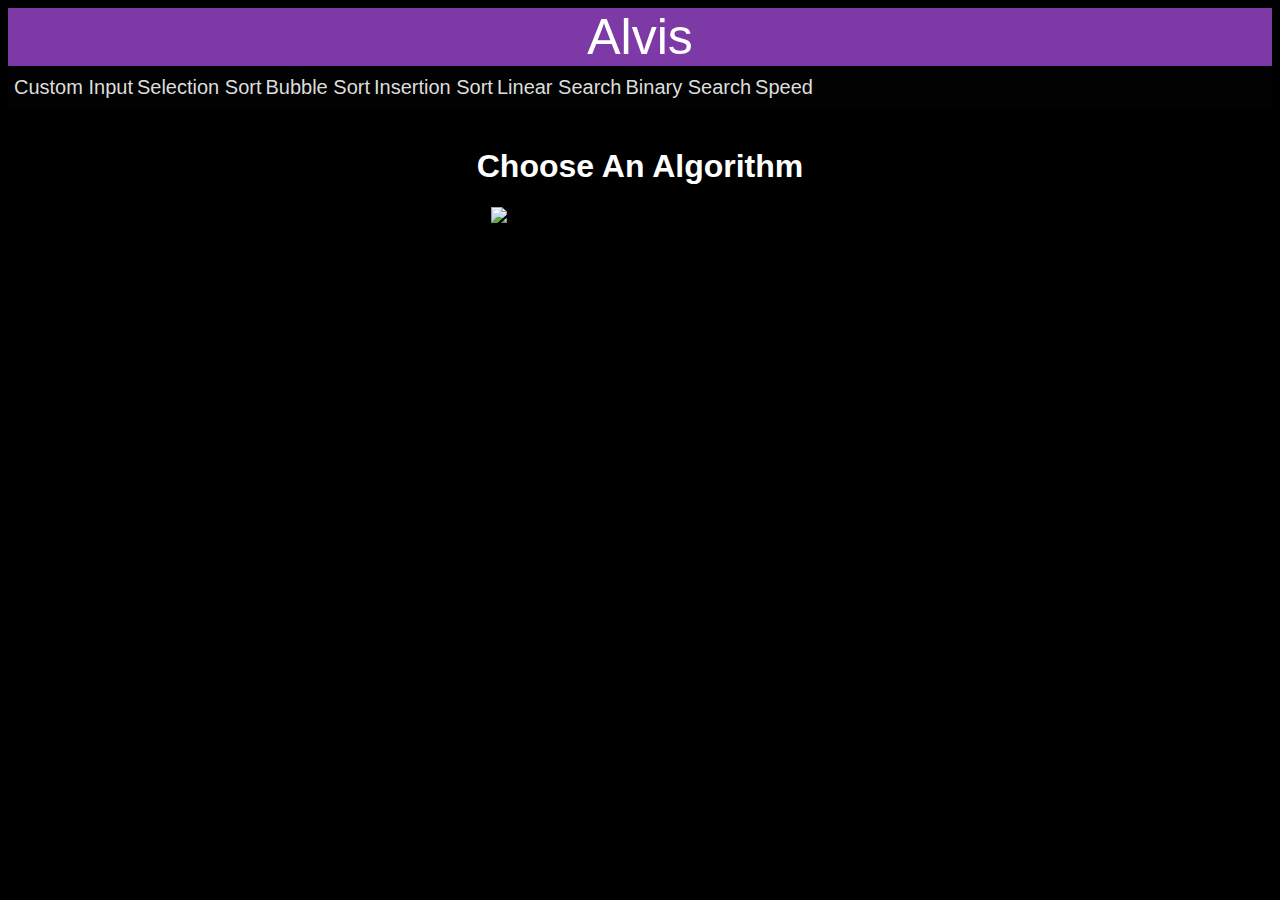
==== index_loading.html @ f619e5fe "Changed bg color of play, rewind buttons and changed visitor count look. Also changed loading1.gif t" ====
<!DOCTYPE html>
<html lang="en">
<head>
    <style>
        #slider .ui-slider-range { 
	background: #a346f0; 
    }
    </style>
    <link rel="stylesheet" href="https://cdnjs.cloudflare.com/ajax/libs/font-awesome/4.7.0/css/font-awesome.min.css">
    <script src="https://kit.fontawesome.com/a076d05399.js"></script>
    <meta charset="UTF-8">
    <title>Alvis Sort and search</title>

    <!--bootstrap-->
    <link href="https://cdn.jsdelivr.net/npm/bootstrap@5.0.0-beta1/dist/css/bootstrap.min.css" rel="stylesheet" integrity="sha384-giJF6kkoqNQ00vy+HMDP7azOuL0xtbfIcaT9wjKHr8RbDVddVHyTfAAsrekwKmP1" crossorigin="anonymous">
    <script src="https://cdn.jsdelivr.net/npm/bootstrap@5.0.0-beta1/dist/js/bootstrap.bundle.min.js" integrity="sha384-ygbV9kiqUc6oa4msXn9868pTtWMgiQaeYH7/t7LECLbyPA2x65Kgf80OJFdroafW" crossorigin="anonymous"></script>

    <link href="index_loading.css" rel="stylesheet" />
    <link rel="stylesheet" href="https://code.jquery.com/ui/1.12.1/themes/base/jquery-ui.css">

        <script src="https://code.jquery.com/jquery-1.12.4.js"></script>
    <script src="https://code.jquery.com/ui/1.12.1/jquery-ui.js"></script>
</head>
<script type="text/javascript">
    let i=0;
    let q=0;
    let index=-1;
    
    $(document).ready(function() {
        var output=$('#output');
        $("#slider").slider({
            width: '5px',
            range: "min",
            height: '15px',
            slide: function(event,ui)
            {
                output.html(ui.value);
            }
        });
    });
</script>
<body>
    <div class="banner">Alvis</div>
    <div class="navbar">
<!--     <a href ="javascript:binarySearch()"></a> -->
    <a></a>
    <a href ="javascript:custom()">Custom Input</a>
    
    <a href="javascript:selectionSort()" >Selection Sort </a>
    <a href="javascript:appender_bubbleSort()">Bubble Sort</a>
    <a href ="javascript:insertionSort()">Insertion Sort</a>
    
    <a href="javascript:lsearch()">Linear Search</a>
    <a href ="javascript:binarySearch()">Binary Search</a>
    
    <!--<a id="lol" href ="javascript:p()">Pause</a>-->
       <a id="lol" href ="javascript:p()">Speed</a>
<!--     <a>Speed  <input id="speed" type="range" min="1" max="100" value="50"></a> -->
    <div id="slider" style="width: 7%;background-color: white;float: right;margin-right:10%;margin-top: 10px;"></div>
        <span id="output" style="background-color: white;display: none"></span>
<!--         <a id="lol" href ="javascript:p()">Feedback</a> -->
    </div><br/>
    <!--SPEED-->
    <!-- <div id="slider" style="width: 50%;background-color: orange;"></div>
        Speed: <span id="output" style="background-color: orange;"></span><br><br> -->


    <div class="header" style="height: 0px;margin-bottom: 50px;float: left"><h1 id="sort-header"></h1></div>
    <h1 style="text-align: center; color: white;" id="title">Choose An Algorithm</h1>
    <img id="start" src="pics/start.gif" style="margin-left: 14%;" />
    <section class="data-container1" style="margin-bottom: 0px;"></section>
    <div id="legend" style="display: none">
        <div class="block2" style="height: 20px;float: left;margin-bottom: 300px;transform: translateX(5px);">
        &nbsp;&nbsp;&nbsp;&nbsp;&nbsp;&nbsp;&nbsp;<b id="1">Unsorted&nbsp;Array</b></div>
        <div class="block2" style="height: 20px;background-color: #FF4949;float: left;margin-bottom: 260px;transform: translateX(5px);">
        &nbsp;&nbsp;&nbsp;&nbsp;&nbsp;&nbsp;&nbsp;<b id="2">Compared&nbsp;Elements</b></div>
        <div class="block2" style="height: 20px;float: left;margin-bottom: 220px;transform: translateX(5px);background-color: #13CE66">
        &nbsp;&nbsp;&nbsp;&nbsp;&nbsp;&nbsp;&nbsp;<b id="3">Sorted&nbsp;Elements</b></div>
    </div>
    <div id="Demo" style="margin-right: 50px;margin-top: 30px;margin-bottom: 0px;">
    	<h2 id="psu" style="margin-top: 17px;margin-right: 80px;display: none">Pseudocode</h2>
    </div>
    <div id="Bale_loadz" style="display: none;height: 1px;width: 1px;">
    <img src="pics/start.gif" style="height: 50%;width: 50%;" />
    </div>
    <div class="data-container" style="margin-top: 200px;margin-left: 230px;"></div>
        <br/><br/><br/><br/><br/><br/>
    <br/><br/><br/><br/><br/><br/><br/><br/><br/><br/>
    <!-- <div class="loader" id="load" style="float: center;margin-left: 200px;margin-top: 200px;"></div> -->

    	    <div id="exp" style="margin-left: 30%;display: none">Welcome!</div>
    	    <br/><br/>
<div id="control" style="display: none">
    <img src="pics/blackleft.png" style="height: 3%;width: 3%;margin-left: 430px;" onclick="javascript:stepbackward();" />
    <img id="c" src="pics/blackplay.png" style="height: 3%;width: 3%;margin-left: 50px;" onclick="(q==0)? document.getElementById('c').src='pics/pause.png': document.getElementById('c').src='pics/blackplay.png';q=!q;;javascript:control(q);"/>
    <img src="pics/blackright.png" style="height: 3%;width: 3%;margin-left: 50px;" onclick="javascript:stepforward();"/>
</div>

<br/><br/><br/><br/>
<h1 style="display: none" id="code"> CODE </h1>

<div class="tab" id="tab" style="display: none">
    <div class="box bg-1">
        <button id="pyt"  data-text="Open Project"><span>Python</span></button>
        
        <button id="cpp"  data-text="Create New"><span>C++</span></button>
        
        <button id="jav"  data-text="Publish"><span>Java</span></button>
    </div>
</div>

<div id="editor" style="width: 100%;"></div>
</body>
<script src="https://cdnjs.cloudflare.com/ajax/libs/ace/1.4.5/ace.js" type="text/javascript" charset="utf-8"></script>
<script>
            var editor = ace.edit("editor");
            editor.setTheme("ace/theme/monokai");
            editor.session.setMode("ace/mode/CPP");
            editor.setFontSize(17);
            function openCity(opt,sort)
            {
                if(sort=='bubble')
                {
                if(opt=="one")
                var code=`# Function to do Bubble sort 
def BubbleSort(arr): 
  
    # Traverse through 1 to len(arr) 
    for i in range(1, len(arr)): 
  
        key = arr[i] 
  
        # Move elements of arr[0..i-1], that are 
        # greater than key, to one position ahead 
        # of their current position 
        j = i-1
        while j >= 0 and key < arr[j] : 
                arr[j + 1] = arr[j] 
                j -= 1
        arr[j + 1] = key 
  
  
# Driver code to test above 
arr = [12, 11, 13, 5, 6] 
insertionSort(arr) 
for i in range(len(arr)): 
    print ("% d" % arr[i]) `;
                else if(opt=="two")
                var code=`#include <bits/stdc++.h> 
using namespace std; 
  
/* Function to sort an array using insertion sort*/
void insertionSort(int arr[], int n)  
{  
    int i, key, j;  
    for (i = 1; i < n; i++) 
    {  
        key = arr[i];  
        j = i - 1;  
  
        /* Move elements of arr[0..i-1], that are  
        greater than key, to one position ahead  
        of their current position */
        while (j >= 0 && arr[j] > key) 
        {  
            arr[j + 1] = arr[j];  
            j = j - 1;  
        }  
        arr[j + 1] = key;  
    }  
}  
  
// A utility function to print an array of size n  
void printArray(int arr[], int n)  
{  
    int i;  
    for (i = 0; i < n; i++)  
        cout << arr[i] << " ";  
    cout << endl; 
}  
  
/* Driver code */
int main()  
{  
    int arr[] = { 12, 11, 13, 5, 6 };  
    int n = sizeof(arr) / sizeof(arr[0]);  
  
    insertionSort(arr, n);  
    printArray(arr, n);  
  
    return 0;  
}  `;
                else
                var code=`class InsertionSort { 
    /*Function to sort array using insertion sort*/
    void sort(int arr[]) 
    { 
        int n = arr.length; 
        for (int i = 1; i < n; ++i) { 
            int key = arr[i]; 
            int j = i - 1; 
  
            /* Move elements of arr[0..i-1], that are 
               greater than key, to one position ahead 
               of their current position */
            while (j >= 0 && arr[j] > key) { 
                arr[j + 1] = arr[j]; 
                j = j - 1; 
            } 
            arr[j + 1] = key; 
        } 
    } 
  
    /* A utility function to print array of size n*/
    static void printArray(int arr[]) 
    { 
        int n = arr.length; 
        for (int i = 0; i < n; ++i) 
            System.out.print(arr[i] + " "); 
  
        System.out.println(); 
    } 
  
    // Driver method 
    public static void main(String args[]) 
    { 
        int arr[] = { 12, 11, 13, 5, 6 }; 
  
        InsertionSort ob = new InsertionSort(); 
        ob.sort(arr); 
  
        printArray(arr); 
    } 
}`;
                }
                
                else if(sort=='insertion')
                {
                    if(opt=="one")
                var code=`# Function to do insertion sort 
def insertionSort(arr): 
  
    # Traverse through 1 to len(arr) 
    for i in range(1, len(arr)): 
  
        key = arr[i] 
  
        # Move elements of arr[0..i-1], that are 
        # greater than key, to one position ahead 
        # of their current position 
        j = i-1
        while j >= 0 and key < arr[j] : 
                arr[j + 1] = arr[j] 
                j -= 1
        arr[j + 1] = key 
  
  
# Driver code to test above 
arr = [12, 11, 13, 5, 6] 
insertionSort(arr) 
for i in range(len(arr)): 
    print ("% d" % arr[i]) `;
                else if(opt=="two")
                var code=`#include <bits/stdc++.h> 
using namespace std; 
  
/* Function to sort an array using insertion sort*/
void insertionSort(int arr[], int n)  
{  
    int i, key, j;  
    for (i = 1; i < n; i++) 
    {  
        key = arr[i];  
        j = i - 1;  
  
        /* Move elements of arr[0..i-1], that are  
        greater than key, to one position ahead  
        of their current position */
        while (j >= 0 && arr[j] > key) 
        {  
            arr[j + 1] = arr[j];  
            j = j - 1;  
        }  
        arr[j + 1] = key;  
    }  
}  
  
// A utility function to print an array of size n  
void printArray(int arr[], int n)  
{  
    int i;  
    for (i = 0; i < n; i++)  
        cout << arr[i] << " ";  
    cout << endl; 
}  
  
/* Driver code */
int main()  
{  
    int arr[] = { 12, 11, 13, 5, 6 };  
    int n = sizeof(arr) / sizeof(arr[0]);  
  
    insertionSort(arr, n);  
    printArray(arr, n);  
  
    return 0;  
}  `;
                else
                var code=`class InsertionSort { 
    /*Function to sort array using insertion sort*/
    void sort(int arr[]) 
    { 
        int n = arr.length; 
        for (int i = 1; i < n; ++i) { 
            int key = arr[i]; 
            int j = i - 1; 
  
            /* Move elements of arr[0..i-1], that are 
               greater than key, to one position ahead 
               of their current position */
            while (j >= 0 && arr[j] > key) { 
                arr[j + 1] = arr[j]; 
                j = j - 1; 
            } 
            arr[j + 1] = key; 
        } 
    } 
  
    /* A utility function to print array of size n*/
    static void printArray(int arr[]) 
    { 
        int n = arr.length; 
        for (int i = 0; i < n; ++i) 
            System.out.print(arr[i] + " "); 
  
        System.out.println(); 
    } 
  
    // Driver method 
    public static void main(String args[]) 
    { 
        int arr[] = { 12, 11, 13, 5, 6 }; 
  
        InsertionSort ob = new InsertionSort(); 
        ob.sort(arr); 
  
        printArray(arr); 
    } 
}`;
                }

                else if(sort=='selection')
                {
                    if(opt=="one")
                    {
                        var code=`import sys 
A = [64, 25, 12, 22, 11] 
  
# Traverse through all array elements 
for i in range(len(A)): 
      
    # Find the minimum element in remaining  
    # unsorted array 
    min_idx = i 
    for j in range(i+1, len(A)): 
        if A[min_idx] > A[j]: 
            min_idx = j 
              
    # Swap the found minimum element with  
    # the first element         
    A[i], A[min_idx] = A[min_idx], A[i] 
  
# Driver code to test above 
print ("Sorted array") 
for i in range(len(A)): 
    print("%d" %A[i]),  `;
                    }
                    else if(opt=="two")
                    {
                        var code=`#include bits/stdc++.h
using namespace std; 
  
void swap(int *xp, int *yp)  
{  
    int temp = *xp;  
    *xp = *yp;  
    *yp = temp;  
}  
  
void selectionSort(int arr[], int n)  
{  
    int i, j, min_idx;  
  
    // One by one move boundary of unsorted subarray  
    for (i = 0; i < n-1; i++)  
    {  
        // Find the minimum element in unsorted array  
        min_idx = i;  
        for (j = i+1; j < n; j++)  
        if (arr[j] < arr[min_idx])  
            min_idx = j;  
  
        // Swap the found minimum element with the first element  
        swap(&arr[min_idx], &arr[i]);  
    }  
}  
  
/* Function to print an array */
void printArray(int arr[], int size)  
{  
    int i;  
    for (i=0; i < size; i++)  
        cout << arr[i] << " ";  
    cout << endl;  
}  
  
// Driver program to test above functions  
int main()  
{  
    int arr[] = {64, 25, 12, 22, 11};  
    int n = sizeof(arr)/sizeof(arr[0]);  
    selectionSort(arr, n);  
    cout << "Sorted array: ";  
    printArray(arr, n);  
    return 0;  
}`;
                    }
                    else{
                        var code=`class SelectionSort 
{ 
    void sort(int arr[]) 
    { 
        int n = arr.length; 
  
        // One by one move boundary of unsorted subarray 
        for (int i = 0; i < n-1; i++) 
        { 
            // Find the minimum element in unsorted array 
            int min_idx = i; 
            for (int j = i+1; j < n; j++) 
                if (arr[j] < arr[min_idx]) 
                    min_idx = j; 
  
            // Swap the found minimum element with the first 
            // element 
            int temp = arr[min_idx]; 
            arr[min_idx] = arr[i]; 
            arr[i] = temp; 
        } 
    } 
  
    // Prints the array 
    void printArray(int arr[]) 
    { 
        int n = arr.length; 
        for (int i=0; i<n; ++i) 
            System.out.print(arr[i]+" "); 
        System.out.println(); 
    } 
  
    // Driver code to test above 
    public static void main(String args[]) 
    { 
        SelectionSort ob = new SelectionSort(); 
        int arr[] = {64,25,12,22,11}; 
        ob.sort(arr); 
        System.out.println("Sorted array"); 
        ob.printArray(arr); 
    } 
}`;
                    }
                }
                
                else if(sort=='linear')
                {
                    if(opt=="one")
                    {
                        var code=`def search(arr, n, x):
 
 for i in range(0, n):
     if (arr[i] == x):
         return i
 return -1


# Driver Code
arr = [2, 3, 4, 10, 40]
x = 10
n = len(arr)

# Function call
result = search(arr, n, x)
if(result == -1):
 print("Element is not present in array")
else:
 print("Element is present at index", result)`;
                    }
                    else if(opt=="two")
                    {
                        var code=`#include <iostream>
using namespace std;
 
int search(int arr[], int n, int x)
{
    int i;
    for (i = 0; i < n; i++)
        if (arr[i] == x)
            return i;
    return -1;
}
 
// Driver code
int main(void)
{
    int arr[] = { 2, 3, 4, 10, 40 };
    int x = 10;
    int n = sizeof(arr) / sizeof(arr[0]);
   
    // Function call
    int result = search(arr, n, x);
    (result == -1)
        ? cout << "Element is not present in array"
        : cout << "Element is present at index " << result;
    return 0;
}`;
                    }
                    else{
                        var code=`class GFG 
{
    public static int search(int arr[], int x)
    {
        int n = arr.length;
        for (int i = 0; i < n; i++) 
        {
            if (arr[i] == x)
                return i;
        }
        return -1;
    }
 
    // Driver code
    public static void main(String args[])
    {
        int arr[] = { 2, 3, 4, 10, 40 };
        int x = 10;
 
        // Function call
        int result = search(arr, x);
        if (result == -1)
            System.out.print(
                "Element is not present in array");
        else
            System.out.print("Element is present at index "
                             + result);
    }
}`;
                    }
                }
                
                else if(sort=='binary')
                {
                    if(opt=="one")
                    {
                        var code=`# Returns index of x in arr if present, else -1 
def binarySearch (arr, l, r, x): 
  
    # Check base case 
    if r >= l: 
  
        mid = l + (r - l) // 2
  
        # If element is present at the middle itself 
        if arr[mid] == x: 
            return mid 
          
        # If element is smaller than mid, then it  
        # can only be present in left subarray 
        elif arr[mid] > x: 
            return binarySearch(arr, l, mid-1, x) 
  
        # Else the element can only be present  
        # in right subarray 
        else: 
            return binarySearch(arr, mid + 1, r, x) 
  
    else: 
        # Element is not present in the array 
        return -1
  
# Driver Code 
arr = [ 2, 3, 4, 10, 40 ] 
x = 10
  
# Function call 
result = binarySearch(arr, 0, len(arr)-1, x) 
  
if result != -1: 
    print ("Element is present at index % d" % result) 
else: 
    print ("Element is not present in array")`;
                    }
                    else if(opt=="two")
                    {
                        var code=`#include <bits/stdc++.h> 
using namespace std; 
  
// A iterative binary search function. It returns 
// location of x in given array arr[l..r] if present, 
// otherwise -1 
int binarySearch(int arr[], int l, int r, int x) 
{ 
    while (l <= r) { 
        int m = l + (r - l) / 2; 
  
        // Check if x is present at mid 
        if (arr[m] == x) 
            return m; 
  
        // If x greater, ignore left half 
        if (arr[m] < x) 
            l = m + 1; 
  
        // If x is smaller, ignore right half 
        else
            r = m - 1; 
    } 
  
    // if we reach here, then element was 
    // not present 
    return -1; 
} 
  
int main(void) 
{ 
    int arr[] = { 2, 3, 4, 10, 40 }; 
    int x = 10; 
    int n = sizeof(arr) / sizeof(arr[0]); 
    int result = binarySearch(arr, 0, n - 1, x); 
    (result == -1) ? cout << "Element is not present in array"
                   : cout << "Element is present at index " << result; 
    return 0; 
} `;
                    }
                    else
                    {
                        var code=`class BinarySearch { 
    // Returns index of x if it is present in arr[], 
    // else return -1 
    int binarySearch(int arr[], int x) 
    { 
        int l = 0, r = arr.length - 1; 
        while (l <= r) { 
            int m = l + (r - l) / 2; 
  
            // Check if x is present at mid 
            if (arr[m] == x) 
                return m; 
  
            // If x greater, ignore left half 
            if (arr[m] < x) 
                l = m + 1; 
  
            // If x is smaller, ignore right half 
            else
                r = m - 1; 
        } 
  
        // if we reach here, then element was 
        // not present 
        return -1; 
    } 
  
    // Driver method to test above 
    public static void main(String args[]) 
    { 
        BinarySearch ob = new BinarySearch(); 
        int arr[] = { 2, 3, 4, 10, 40 }; 
        int n = arr.length; 
        int x = 10; 
        int result = ob.binarySearch(arr, x); 
        if (result == -1) 
            System.out.println("Element not present"); 
        else
            System.out.println("Element found at "
                               + "index " + result); 
    } 
} `;
                    }
                }
                //let line=document.createTextNode(code);
                //line.innerHTML=code;
                document.getElementById("editor").innerHTML="<pre>"+code+"</pre>";
            }
 
</script>

<!-- <script src="test_index_loading.js"></script> -->
<script src="sort.js"></script>
</html>
---- index_loading.css ----
* {
  font-family: 'Gill Sans', 'Gill Sans MT', 'Calibri', 'Trebuchet MS', sans-serif;
}
html {
  overflow:   scroll;
}
::-webkit-scrollbar {
    width: 0px;
    background: transparent; /* make scrollbar transparent */
}
body{
  background-color: #000000;
  color: white;
}
.header {
  margin-top: 20px;
  margin-bottom: 200px;
  text-align: center;
  font-size: 20px;
}

/*.data-container {
  width: 600px;
  height: 300px;
  position: relative;
  margin: 0 200px;
  float: left;
}

.data-container1 {
  width: 600px;
  height: 300px;
  position: relative;
  margin: 0 200px;
  float: left;
}*/
.block {
  width: 28px;
  position: absolute;
  left: 0;
  bottom: 0;
  background-color: #58b7ff;
  transition: 0.2s all ease;
}
.block2 {
  width: 28px;
  
  left: 0;
  bottom: 0;
  background-color: #58b7ff;
  transition: 0.2s all ease;
}
.block__id {
  position: absolute;
  top: -24px;
  width: 100%; 
  text-align: center;
}
.block__id2 {
  position: absolute;
  top: -24px;
  width: 100%;
  text-align: center;
}
.banner{
  background-color: #7d39a5;
  color: #ffffff;
  font-size: 50px;
  text-align: center;
}

.navbar{
  overflow: hidden;
  text-align: center;
  background-color: rgb(2, 2, 2);
  /* box-shadow: -5px -5px 10px 1px rgb(61, 60, 60) inset; */
}

.navbar a{
  float: left;
  color: #dddddd;
  text-align: center;
  text-decoration: none;
  padding: 10px 2px;
  font-size: 20px;
  
}

.navbar :hover{
  background-color: rgba(172, 80, 233, 0.705);
  color: rgb(255, 241, 241);
  transition: transform .10s;
  transform: scale(1.1);
  border-radius: 20px;
}

.navbar a.active{
  background-color: #937BEB;
  color:#faf1f1;
  box-shadow: -5px -5px 10px 1px #6e5dac inset;
}

#Demo{
  float: right;
  margin-right: 300px;
  margin-top: 0px;

  font-size : 25px;
}

#exp{
  font-size : 28px;
}



.data-container {
  width: 38px;
  height: 38px;
  position: relative;
  margin-top: 4050px;

  float: left;

}

.data-container1 {
  width: 38px;
  height: 38px;
  float: left;

  position: relative;

}
.data-container2 {
  margin-top: 100px;
  width: 38px;
  height: 38px;
  float: left;

  position: relative;

}
.block {
  width: 28px;
  position: absolute;
  left: 0;
  bottom: 0;
    margin-top: 0px;
  background-color: #58b7ff;
  transition: 0.2s all ease;
  margin-bottom: 0px;
}

.block1 {
  width: 28px;
  position: absolute;
  left: 0;
  bottom: 0;
  margin-bottom: 0px;
  background-color: #58b7ff;
  transition: 0.2s all ease;
}
.block4 {
  width: 28px;
  position: absolute;
  left: 0;
  bottom: 0;
  margin-bottom: 0px;
  background-color: #58b7ff;
  transition: 0.2s all ease;
}
.block5 {
  width: 28px;
  position: absolute;
  left: 0;
  bottom: 0;
  
  background-color: #58b7ff;
  transition: 0.2s all ease;
}
.block__id {
  position: absolute;
  top: -24px;
  width: 100%;
  margin-top: 0px;
  margin-bottom: 0px;
  text-align: center;
}

.block__id1 {
  position: absolute;
  top: -24px;
  width: 100%;
  text-align: center;
}
.block__id2 {
  position: absolute;
  top: -24px;
  width: 100%;
  text-align: center;
}
* {
  font-family: sans-serif;
}

.header {
  margin-top: 20px;
  text-align: center;
  font-size: 20px;
}

.data-container2 {
  width: 600px;
  height: 150px;
  margin-top: 10px;
  position: relative;
  margin: 0 200px;
  float: left;
  margin-bottom: 10px;
  margin-left: 0px;
}

.block2 {
  margin-bottom: 6px;
  margin-top: 6px;
  width: 28px;
  position: absolute;
  left: 0;
  bottom: 0;
  background-color: #58b7ff;
  transition: 0.2s all ease;
}
.loader {
  border: 16px solid #f3f3f3;
  border-radius: 50%;
  border-top: 16px solid #3498db;
  width: 120px;
  height: 120px;
  -webkit-animation: spin 2s linear infinite; /* Safari */
  animation: spin 2s linear infinite;
}

/* Safari */
@-webkit-keyframes spin {
  0% { -webkit-transform: rotate(0deg); }
  100% { -webkit-transform: rotate(360deg); }
}

@keyframes spin {
  0% { transform: rotate(0deg); }
  100% { transform: rotate(360deg); }
}
.tab {
overflow: hidden;
border: 1px solid #ccc;
background-color: #f1f1f1;
border-radius: 0px;
}

/* Style the buttons inside the tab */
.tab button {
background-color: inherit;
float: left;
border: none;
outline: none;
cursor: pointer;
padding: 14px 16px;
transition: 0.3s;
font-size: 17px;
}

/* Change background color of buttons on hover */
.tab button:hover {
background-color: #ddd;
}

/* Create an active/current tablink class */
.tab button.active {
background-color: #ccc;
}

.tab {
           overflow: hidden;
           border: 1px solid #ccc;
           background-color: #f1f1f1;
           border-radius: 10px 10px 0px 0px;
           }

           /* Style the buttons inside the tab */
.tab button {
background-color: inherit;
float: left;
border: none;
outline: none;
cursor: pointer;
padding: 14px 16px;
transition: 0.3s;
font-size: 17px;
}

/* Change background color of buttons on hover */
.tab button:hover {
background-color: #ddd;
}

/* Create an active/current tablink class */
.tab button.active {
background-color: #ccc;
}

.ui-slider .ui-slider-handle {
height: 15px;
width: 5px;
padding-left: 5px;
}

/* FOOTER */
.footer {
  width: 100%;
  background: #00121b;
  display: block;
 }

 .inner-footer {
   width: 95%;
   margin: auto;
   padding: 30px 10px;
   display: flex;
   flex-wrap: wrap;
   box-sizing: border-box;
   justify-content: center;
 }

.footer-items {
  width: 25%;
  padding: 10px 20px;
  box-sizing: border-box;
  color: #fff;
}

.footer-items p {
  font-size: 16px;
  text-align: justify;
  line-height: 25px;
  color: #fff;
}

.footer-items h1 {
  color: #fff;
}

.border1 {
  height: 3px;
  width: 40px;
  background: #ff9800;
  color: #ff9800;
  background-color: #ff9800;
  border: 0px;
}

ul {
  list-style: none;
  color: #fff;
  font-size: 15px;
  letter-spacing: 0.5px;  
 }

ul a {
  text-decoration: none;
  outline: none;
  color: #fff;
  transition: 0.3s;
}

ul a:hover {
  color: #ff9800;
}

ul li {
  margin: 10px 0;
  height: 25px;
}

li i {
  margin-right: 20px;
}

.social-media {
  width: 100%;
  color: #fff;
  text-align: center;
  font-size: 20px;
}

.social-media a {
  text-decoration: none;
}

.social-media i {
  height: 25px;
  width: 25px;
  margin: 20px 10px;
  padding: 4px;
  color: #fff;
  transition: 0.5s;
}

.social-media i:hover {
  transform: scale(1.5);
}

.footer-bottom {
  padding: 10px;
  background: #00121b;
  color: #fff;
  font-size: 12px;
  text-align: center;
}

/* for tablet mode view */

@media screen and (max-width: 1275px) {
  .footer-items {
    width: 50%;
  }
}

/* for mobile screen view */

@media screen and (max-width: 660px) {
  .footer-items {
    width: 100%;
  }
}
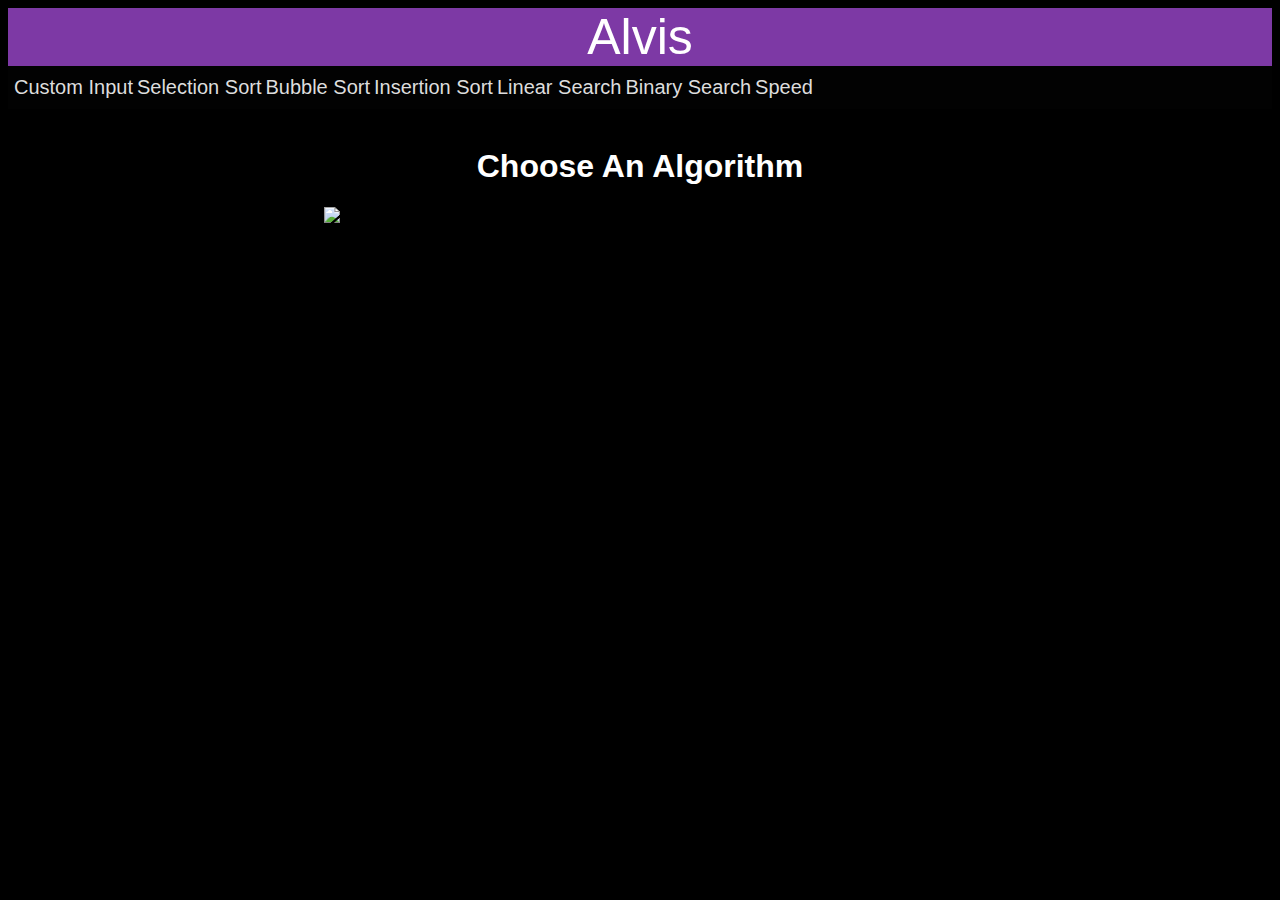
==== commit dcf89992: "The things are aligned well and remain aligned irrespective of screen size" ====
--- a/index_loading.html
+++ b/index_loading.html
@@ -42,23 +42,23 @@
 <body>
     <div class="banner">Alvis</div>
     <div class="navbar">
-<!--     <a href ="javascript:binarySearch()"></a> -->
-    <a></a>
-    <a href ="javascript:custom()">Custom Input</a>
-    
-    <a href="javascript:selectionSort()" >Selection Sort </a>
-    <a href="javascript:appender_bubbleSort()">Bubble Sort</a>
-    <a href ="javascript:insertionSort()">Insertion Sort</a>
-    
-    <a href="javascript:lsearch()">Linear Search</a>
-    <a href ="javascript:binarySearch()">Binary Search</a>
-    
-    <!--<a id="lol" href ="javascript:p()">Pause</a>-->
-       <a id="lol" href ="javascript:p()">Speed</a>
-<!--     <a>Speed  <input id="speed" type="range" min="1" max="100" value="50"></a> -->
-    <div id="slider" style="width: 7%;background-color: white;float: right;margin-right:10%;margin-top: 10px;"></div>
+    <!--     <a href ="javascript:binarySearch()"></a> -->
+        <a></a>
+        <a href ="javascript:custom()">Custom Input</a>
+        
+        <a href="javascript:selectionSort()" >Selection Sort </a>
+        <a href="javascript:appender_bubbleSort()">Bubble Sort</a>
+        <a href ="javascript:insertionSort()">Insertion Sort</a>
+        
+        <a href="javascript:lsearch()">Linear Search</a>
+        <a href ="javascript:binarySearch()">Binary Search</a>
+        
+        <!--<a id="lol" href ="javascript:p()">Pause</a>-->
+        <a id="lol" href ="javascript:p()">Speed</a>
+        <!--     <a>Speed  <input id="speed" type="range" min="1" max="100" value="50"></a> -->
+        <div id="slider" style="width: 7%;background-color: white;float: right;margin-right:10%;margin-top: 10px;"></div>
         <span id="output" style="background-color: white;display: none"></span>
-<!--         <a id="lol" href ="javascript:p()">Feedback</a> -->
+        <!--         <a id="lol" href ="javascript:p()">Feedback</a> -->
     </div><br/>
     <!--SPEED-->
     <!-- <div id="slider" style="width: 50%;background-color: orange;"></div>
@@ -67,7 +67,8 @@
 
     <div class="header" style="height: 0px;margin-bottom: 50px;float: left"><h1 id="sort-header"></h1></div>
     <h1 style="text-align: center; color: white;" id="title">Choose An Algorithm</h1>
-    <img id="start" src="pics/start.gif" style="margin-left: 14%;" />
+    <!-- <img id="start" src="pics/start.gif" style="margin-left: 14%;" /> -->
+    <img id="start" src="pics/start.gif" style="display: block; margin-left: auto; margin-right: auto; width: 50%;">
     <section class="data-container1" style="margin-bottom: 0px;"></section>
     <div id="legend" style="display: none">
         <div class="block2" style="height: 20px;float: left;margin-bottom: 300px;transform: translateX(5px);">
@@ -77,39 +78,40 @@
         <div class="block2" style="height: 20px;float: left;margin-bottom: 220px;transform: translateX(5px);background-color: #13CE66">
         &nbsp;&nbsp;&nbsp;&nbsp;&nbsp;&nbsp;&nbsp;<b id="3">Sorted&nbsp;Elements</b></div>
     </div>
-    <div id="Demo" style="margin-right: 50px;margin-top: 30px;margin-bottom: 0px;">
+    
+    <div id="Bale_loadz" style="display: none;height: 1px;width: 1px;">
+        <img src="pics/start.gif" style="height: 50%;width: 50%;" />
+    </div>
+    <div class="data-container" style="margin-top: 200px;margin-left: 230px;"></div>
+    <div id="Demo" style="display: none;"> <!--style="margin-right: 50px;margin-top: 30px;margin-bottom: 0px;"> -->
     	<h2 id="psu" style="margin-top: 17px;margin-right: 80px;display: none">Pseudocode</h2>
     </div>
-    <div id="Bale_loadz" style="display: none;height: 1px;width: 1px;">
-    <img src="pics/start.gif" style="height: 50%;width: 50%;" />
-    </div>
-    <div class="data-container" style="margin-top: 200px;margin-left: 230px;"></div>
         <br/><br/><br/><br/><br/><br/>
     <br/><br/><br/><br/><br/><br/><br/><br/><br/><br/>
     <!-- <div class="loader" id="load" style="float: center;margin-left: 200px;margin-top: 200px;"></div> -->
 
-    	    <div id="exp" style="margin-left: 30%;display: none">Welcome!</div>
-    	    <br/><br/>
-<div id="control" style="display: none">
-    <img src="pics/blackleft.png" style="height: 3%;width: 3%;margin-left: 430px;" onclick="javascript:stepbackward();" />
-    <img id="c" src="pics/blackplay.png" style="height: 3%;width: 3%;margin-left: 50px;" onclick="(q==0)? document.getElementById('c').src='pics/pause.png': document.getElementById('c').src='pics/blackplay.png';q=!q;;javascript:control(q);"/>
-    <img src="pics/blackright.png" style="height: 3%;width: 3%;margin-left: 50px;" onclick="javascript:stepforward();"/>
-</div>
-
-<br/><br/><br/><br/>
-<h1 style="display: none" id="code"> CODE </h1>
-
-<div class="tab" id="tab" style="display: none">
-    <div class="box bg-1">
-        <button id="pyt"  data-text="Open Project"><span>Python</span></button>
-        
-        <button id="cpp"  data-text="Create New"><span>C++</span></button>
-        
-        <button id="jav"  data-text="Publish"><span>Java</span></button>
+    <div id="exp" style="margin-left: 30%;display: none">Controls</div>
+    <br/><br/>
+    <div id="control" style="display: none">
+        <img src="pics/blackleft.png" style="height: 3%;width: 3%;margin-left: 490px;" onclick="javascript:stepbackward();" />
+        <img id="c" src="pics/blackplay.png" style="height: 3%;width: 3%;margin-left: 50px;" onclick="(q==0)? document.getElementById('c').src='pics/pause.png': document.getElementById('c').src='pics/blackplay.png';q=!q;;javascript:control(q);"/>
+        <img src="pics/blackright.png" style="height: 3%;width: 3%;margin-left: 50px;" onclick="javascript:stepforward();"/>
     </div>
-</div>
-
-<div id="editor" style="width: 100%;"></div>
+
+    <br/><br/><br/><br/>
+    <h1 style="display: none" id="code"> CODE </h1>
+
+    <div class="tab" id="tab" style="display: none">
+        <div class="box bg-1">
+            <button id="pyt"  data-text="Open Project"><span>Python</span></button>
+            
+            <button id="cpp"  data-text="Create New"><span>C++</span></button>
+            
+            <button id="jav"  data-text="Publish"><span>Java</span></button>
+        </div>
+    </div>
+
+    <div id="editor" style="width: 100%;"></div>
 </body>
 <script src="https://cdnjs.cloudflare.com/ajax/libs/ace/1.4.5/ace.js" type="text/javascript" charset="utf-8"></script>
 <script>
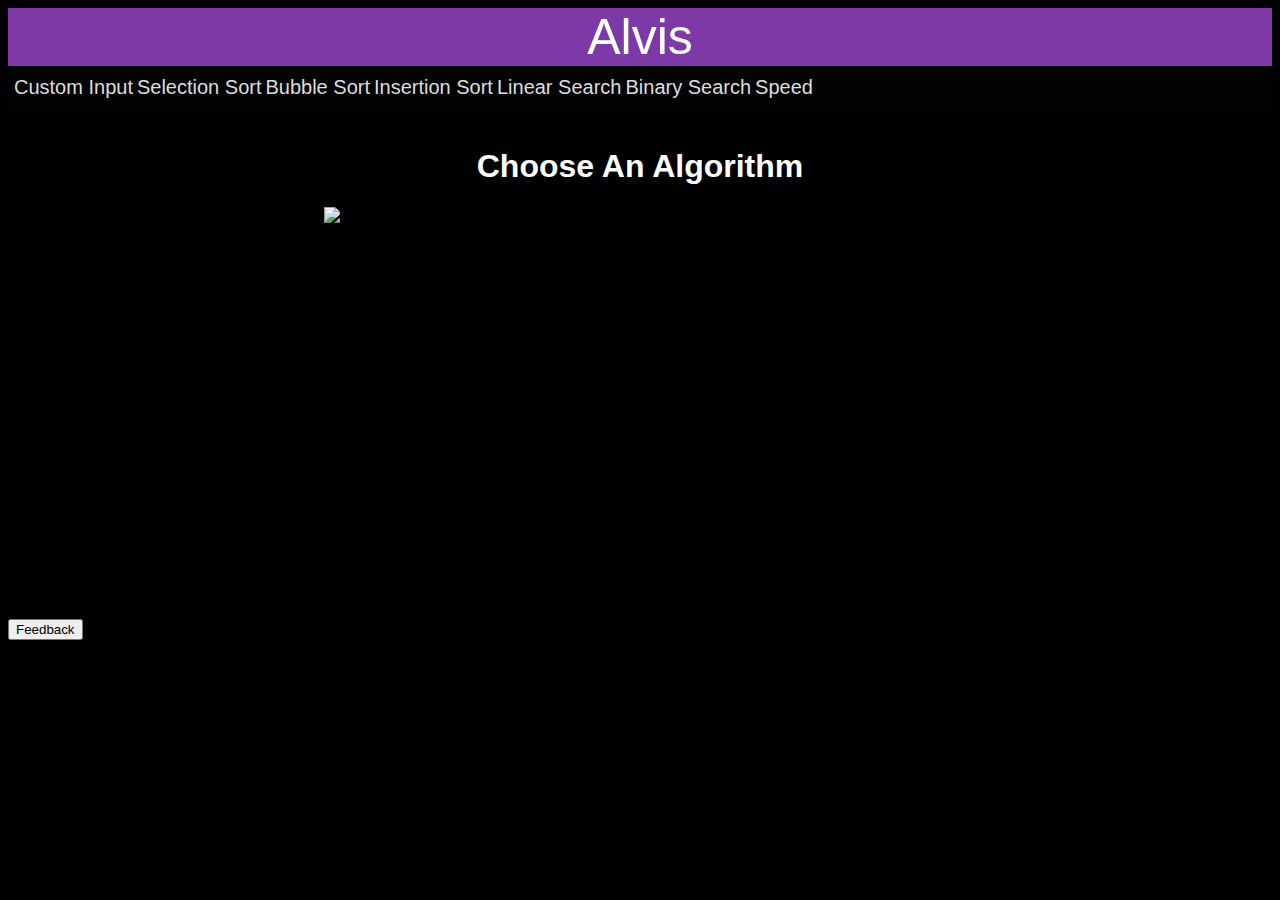
==== commit 7f4fd7b1: "added feedback button" ====
--- a/index_loading.html
+++ b/index_loading.html
@@ -113,6 +113,9 @@
 
     <div id="editor" style="width: 100%;"></div>
 </body>
+<div id="mybutton">
+<button class="feedback"  onclick=" window.open('mail.html','_blank')">Feedback</button>
+</div>
 <script src="https://cdnjs.cloudflare.com/ajax/libs/ace/1.4.5/ace.js" type="text/javascript" charset="utf-8"></script>
 <script>
             var editor = ace.edit("editor");
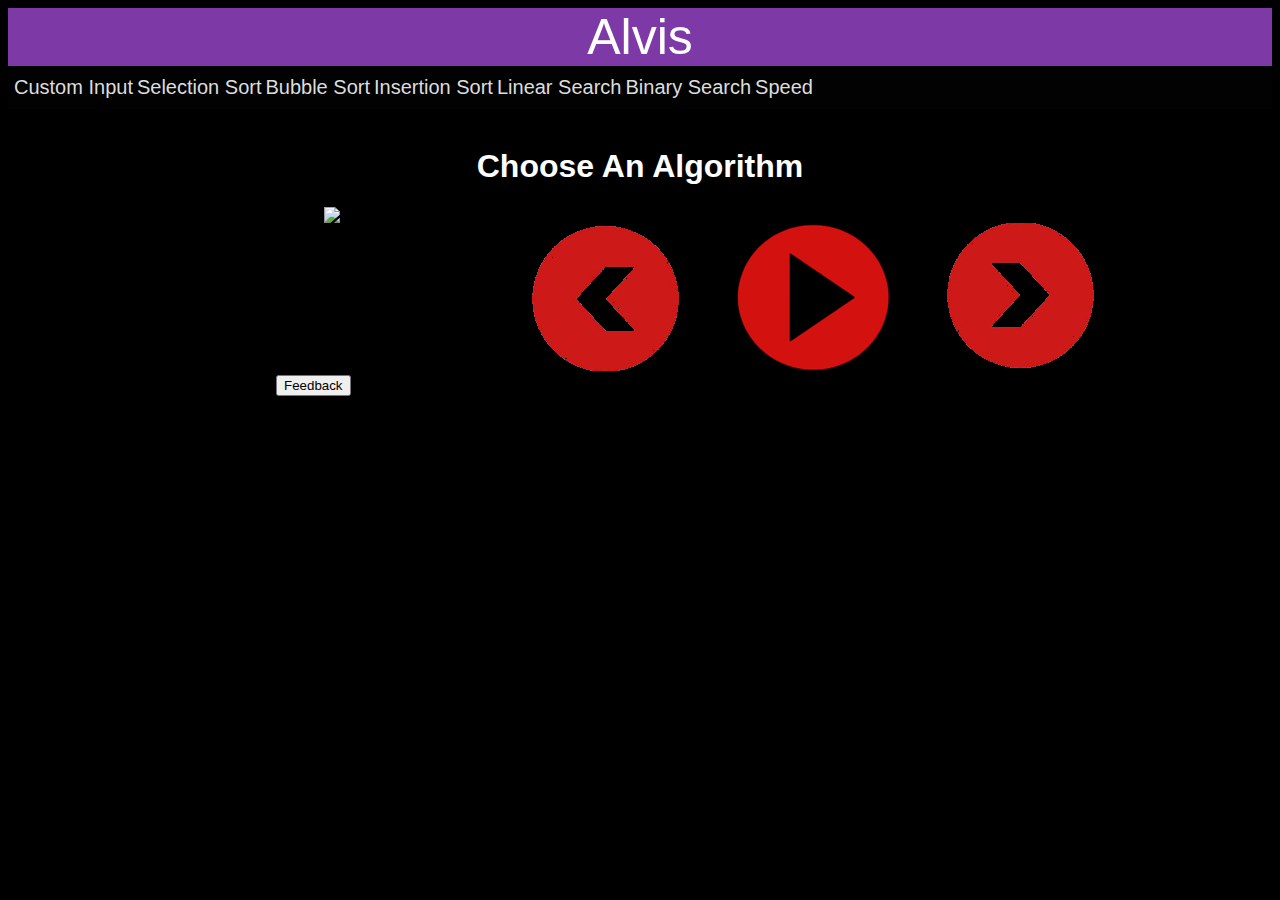
==== commit 69eb2b1d: "Bootstrap added" ====
--- a/index_loading.html
+++ b/index_loading.html
@@ -3,12 +3,14 @@
 <head>
     <style>
         #slider .ui-slider-range { 
-	background: #a346f0; 
+	    background: #a346f0; 
     }
     </style>
     <link rel="stylesheet" href="https://cdnjs.cloudflare.com/ajax/libs/font-awesome/4.7.0/css/font-awesome.min.css">
     <script src="https://kit.fontawesome.com/a076d05399.js"></script>
     <meta charset="UTF-8">
+    <meta http-equiv="X-UA-Compatible" content="IE-edge">
+    <meta name="viewport" content="width=device-width, initial-scale=1"> 
     <title>Alvis Sort and search</title>
 
     <!--bootstrap-->
@@ -18,7 +20,7 @@
     <link href="index_loading.css" rel="stylesheet" />
     <link rel="stylesheet" href="https://code.jquery.com/ui/1.12.1/themes/base/jquery-ui.css">
 
-        <script src="https://code.jquery.com/jquery-1.12.4.js"></script>
+    <script src="https://code.jquery.com/jquery-1.12.4.js"></script>
     <script src="https://code.jquery.com/ui/1.12.1/jquery-ui.js"></script>
 </head>
 <script type="text/javascript">
@@ -62,57 +64,88 @@
     </div><br/>
     <!--SPEED-->
     <!-- <div id="slider" style="width: 50%;background-color: orange;"></div>
-        Speed: <span id="output" style="background-color: orange;"></span><br><br> -->
-
-
-    <div class="header" style="height: 0px;margin-bottom: 50px;float: left"><h1 id="sort-header"></h1></div>
-    <h1 style="text-align: center; color: white;" id="title">Choose An Algorithm</h1>
-    <!-- <img id="start" src="pics/start.gif" style="margin-left: 14%;" /> -->
-    <img id="start" src="pics/start.gif" style="display: block; margin-left: auto; margin-right: auto; width: 50%;">
-    <section class="data-container1" style="margin-bottom: 0px;"></section>
-    <div id="legend" style="display: none">
-        <div class="block2" style="height: 20px;float: left;margin-bottom: 300px;transform: translateX(5px);">
-        &nbsp;&nbsp;&nbsp;&nbsp;&nbsp;&nbsp;&nbsp;<b id="1">Unsorted&nbsp;Array</b></div>
-        <div class="block2" style="height: 20px;background-color: #FF4949;float: left;margin-bottom: 260px;transform: translateX(5px);">
-        &nbsp;&nbsp;&nbsp;&nbsp;&nbsp;&nbsp;&nbsp;<b id="2">Compared&nbsp;Elements</b></div>
-        <div class="block2" style="height: 20px;float: left;margin-bottom: 220px;transform: translateX(5px);background-color: #13CE66">
-        &nbsp;&nbsp;&nbsp;&nbsp;&nbsp;&nbsp;&nbsp;<b id="3">Sorted&nbsp;Elements</b></div>
-    </div>
+    Speed: <span id="output" style="background-color: orange;"></span><br><br> -->
+
     
-    <div id="Bale_loadz" style="display: none;height: 1px;width: 1px;">
-        <img src="pics/start.gif" style="height: 50%;width: 50%;" />
-    </div>
-    <div class="data-container" style="margin-top: 200px;margin-left: 230px;"></div>
-    <div id="Demo" style="display: none;"> <!--style="margin-right: 50px;margin-top: 30px;margin-bottom: 0px;"> -->
-    	<h2 id="psu" style="margin-top: 17px;margin-right: 80px;display: none">Pseudocode</h2>
-    </div>
-        <br/><br/><br/><br/><br/><br/>
-    <br/><br/><br/><br/><br/><br/><br/><br/><br/><br/>
-    <!-- <div class="loader" id="load" style="float: center;margin-left: 200px;margin-top: 200px;"></div> -->
-
-    <div id="exp" style="margin-left: 30%;display: none">Controls</div>
-    <br/><br/>
-    <div id="control" style="display: none">
-        <img src="pics/blackleft.png" style="height: 3%;width: 3%;margin-left: 490px;" onclick="javascript:stepbackward();" />
-        <img id="c" src="pics/blackplay.png" style="height: 3%;width: 3%;margin-left: 50px;" onclick="(q==0)? document.getElementById('c').src='pics/pause.png': document.getElementById('c').src='pics/blackplay.png';q=!q;;javascript:control(q);"/>
-        <img src="pics/blackright.png" style="height: 3%;width: 3%;margin-left: 50px;" onclick="javascript:stepforward();"/>
-    </div>
-
-    <br/><br/><br/><br/>
-    <h1 style="display: none" id="code"> CODE </h1>
-
-    <div class="tab" id="tab" style="display: none">
-        <div class="box bg-1">
-            <button id="pyt"  data-text="Open Project"><span>Python</span></button>
+    <div class="container">
+        <div class="row">
+            <div class="header" style="height: 0px;margin-bottom: 50px;float: left"><h1 id="sort-header"></h1></div>
+            <h1 style="text-align: center; color: white;" id="title">Choose An Algorithm</h1>
+            <img id="start" src="pics/start.gif" style="display: block; margin-left: auto; margin-right: auto; width: 50%;">
+        </div>
+        
+        <!-- <img id="start" src="pics/start.gif" style="margin-left: 14%;" /> -->
+        
+
+
+        <!-- <div id="legend" style="display: none">
+            <div class="block2" style="height: 20px;margin-bottom: 300px;transform: translateX(5px);">
+            &nbsp;&nbsp;&nbsp;&nbsp;&nbsp;&nbsp;&nbsp;<b id="1">Unsorted&nbsp;Array</b></div>
+            <div class="block2" style="height: 20px;background-color: #FF4949;margin-bottom: 260px;transform: translateX(5px);">
+            &nbsp;&nbsp;&nbsp;&nbsp;&nbsp;&nbsp;&nbsp;<b id="2">Compared&nbsp;Elements</b></div>
+            <div class="block2" style="height: 20px;margin-bottom: 220px;transform: translateX(5px);background-color: #13CE66">
+            &nbsp;&nbsp;&nbsp;&nbsp;&nbsp;&nbsp;&nbsp;<b id="3">Sorted&nbsp;Elements</b></div>
+        </div> -->
+        
+        
+        <div class="row">
+            <div class="col-10">
+                <div id="Bale_loadz" style="display: none;height: 1px;width: 1px;">
+                    <img src="pics/start.gif" style="height: 80%;width: 60%;" />
+                </div>
+                <div class="data-container" style="margin-top: 200px;margin-left: 230px;"></div>
+            </div>
+            <div class="col-2 pull-right">
+                <div id="Demo" style="display: none;"> <!--style="margin-right: 50px;margin-top: 30px;margin-bottom: 0px;"> -->
+                    <h2 id="psu" style="margin-top: 17px;margin-right: 80px;display: none">Pseudocode</h2>
+                </div>
+            </div>
+        </div>
+
+        
+        <!-- <div class="loader" id="load" style="float: center;margin-left: 200px;margin-top: 200px;"></div> -->
+
+        <div class="row">
+                <div class="col" id="control">
+                    <img src="pics/blackleft.png" style="height: 20%;width: auto;margin-left: 250px;" onclick="javascript:stepbackward();" />
+                    <img id="c" src="pics/blackplay2.png" style="height: 20%;width: auto;margin-left: 50px;" onclick="(q==0)? document.getElementById('c').src='pics/pause2.png': document.getElementById('c').src='pics/blackplay2.png';q=!q;;javascript:control(q);"/>
+                    <img src="pics/blackright.png" style="height: 20%;width: auto;margin-left: 50px;" onclick="javascript:stepforward();"/>
+                </div>
             
-            <button id="cpp"  data-text="Create New"><span>C++</span></button>
-            
-            <button id="jav"  data-text="Publish"><span>Java</span></button>
+
+            <div class="col text-center">
+                <div id="exp" style="display: none">Controls</div>
+            </div>
+        </div>
+
+        <div class="row">
+            <div id="legend" style="display: none">
+                <div class="block2" style="height: 20px;margin-bottom: 300px;transform: translateX(5px);">
+                &nbsp;&nbsp;&nbsp;&nbsp;&nbsp;&nbsp;&nbsp;<b id="1">Unsorted&nbsp;Array</b></div>
+                <div class="block2" style="height: 20px;background-color: #FF4949;margin-bottom: 260px;transform: translateX(5px);">
+                &nbsp;&nbsp;&nbsp;&nbsp;&nbsp;&nbsp;&nbsp;<b id="2">Compared&nbsp;Elements</b></div>
+                <div class="block2" style="height: 20px;margin-bottom: 220px;transform: translateX(5px);background-color: #13CE66">
+                &nbsp;&nbsp;&nbsp;&nbsp;&nbsp;&nbsp;&nbsp;<b id="3">Sorted&nbsp;Elements</b></div>
+            </div>
+        </div>
+        
+        <div class="row">
+            <h1 style="display: none" id="code"> CODE </h1>
+            <div class="tab" id="tab" style="display: none">
+                <div class="box bg-1">
+                    <button id="pyt"  data-text="Open Project"><span>Python</span></button>
+                    
+                    <button id="cpp"  data-text="Create New"><span>C++</span></button>
+                    
+                    <button id="jav"  data-text="Publish"><span>Java</span></button>
+                </div>
+            </div>
+
+            <div id="editor" style="width: 100%;"></div>
         </div>
     </div>
-
-    <div id="editor" style="width: 100%;"></div>
 </body>
+
 <div id="mybutton">
 <button class="feedback"  onclick=" window.open('mail.html','_blank')">Feedback</button>
 </div>
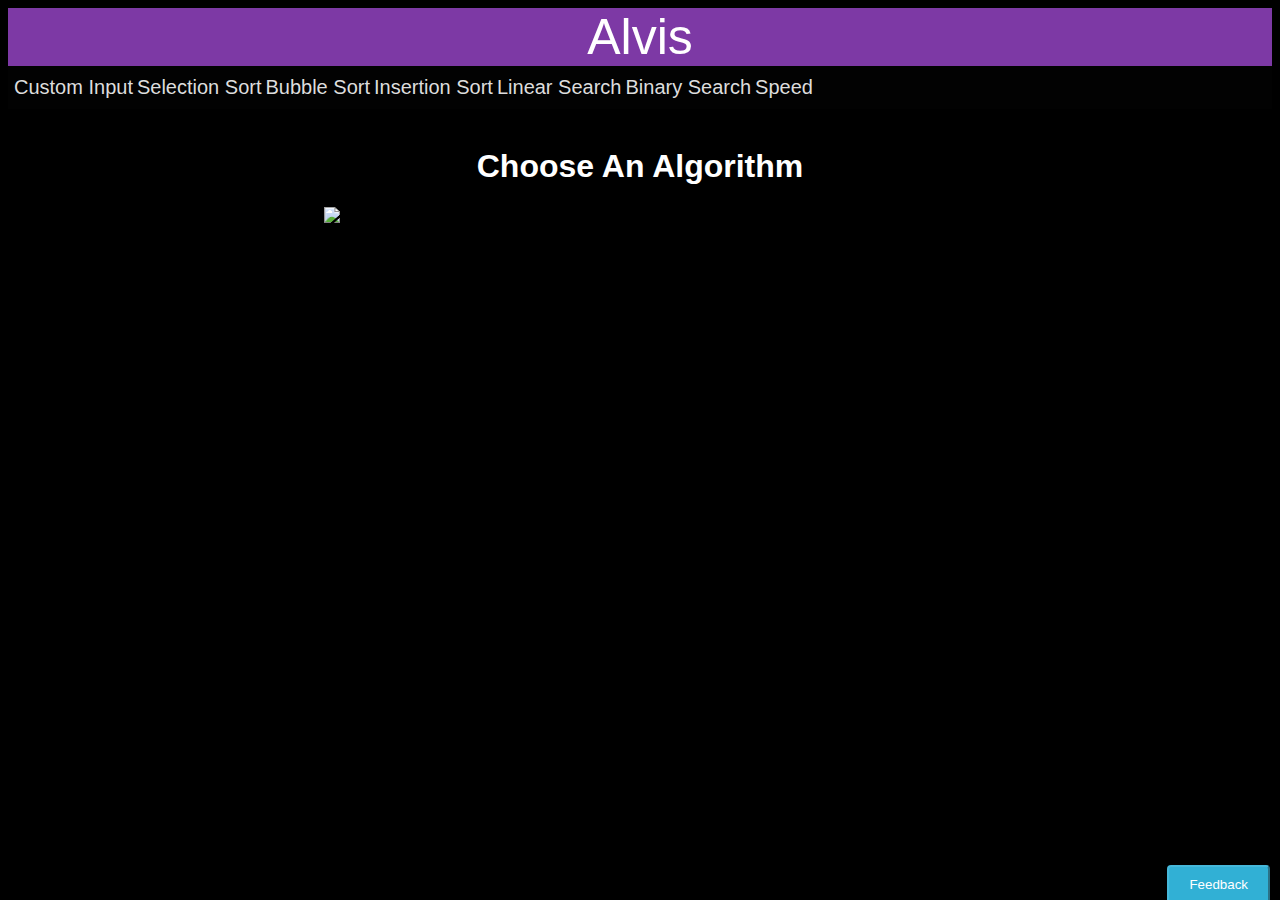
==== commit e2a9b278: "Pseudoode alignment is just fine now" ====
--- a/index_loading.html
+++ b/index_loading.html
@@ -89,15 +89,15 @@
         
         
         <div class="row">
-            <div class="col-10">
+            <div class="col-8">
                 <div id="Bale_loadz" style="display: none;height: 1px;width: 1px;">
-                    <img src="pics/start.gif" style="height: 80%;width: 60%;" />
+                    <img src="pics/start.gif" style="height: 85%;width: 60%;" />
                 </div>
                 <div class="data-container" style="margin-top: 200px;margin-left: 230px;"></div>
             </div>
-            <div class="col-2 pull-right">
+            <div class="col-4">
                 <div id="Demo" style="display: none;"> <!--style="margin-right: 50px;margin-top: 30px;margin-bottom: 0px;"> -->
-                    <h2 id="psu" style="margin-top: 17px;margin-right: 80px;display: none">Pseudocode</h2>
+                    <h2 id="psu" style="display: none">Pseudocode</h2>
                 </div>
             </div>
         </div>
@@ -106,7 +106,7 @@
         <!-- <div class="loader" id="load" style="float: center;margin-left: 200px;margin-top: 200px;"></div> -->
 
         <div class="row">
-                <div class="col" id="control">
+                <div class="col" id="control" style="display: none;">
                     <img src="pics/blackleft.png" style="height: 20%;width: auto;margin-left: 250px;" onclick="javascript:stepbackward();" />
                     <img id="c" src="pics/blackplay2.png" style="height: 20%;width: auto;margin-left: 50px;" onclick="(q==0)? document.getElementById('c').src='pics/pause2.png': document.getElementById('c').src='pics/blackplay2.png';q=!q;;javascript:control(q);"/>
                     <img src="pics/blackright.png" style="height: 20%;width: auto;margin-left: 50px;" onclick="javascript:stepforward();"/>
--- a/index_loading.css
+++ b/index_loading.css
@@ -102,9 +102,7 @@
 }
 
 #Demo{
-  float: right;
-  margin-right: 300px;
-  margin-top: 0px;
+  
 
   font-size : 25px;
 }
@@ -120,7 +118,6 @@
   height: 38px;
   position: relative;
   margin-top: 4050px;
-
   float: left;
 
 }
@@ -435,3 +432,18 @@
   }
 }
 
+.feedback {
+  background-color : #31B0D5;
+  color: white;
+  padding: 10px 20px;
+  border-radius: 4px;
+  border-color: #46b8da;
+   text-decoration: none;
+}
+
+#mybutton {
+   text-decoration: none;
+  position: fixed;
+  bottom: -4px;
+  right: 10px;
+}
